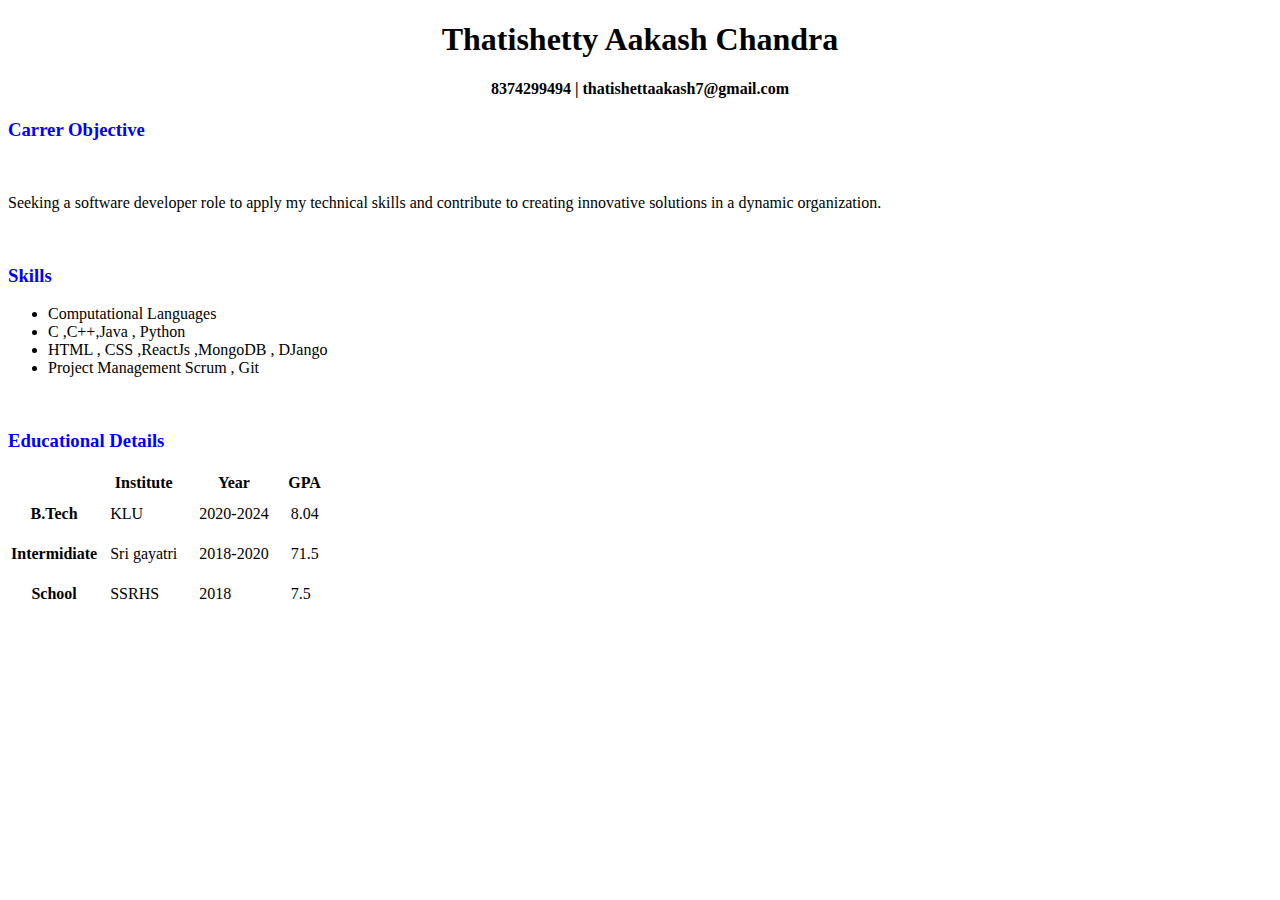
==== resume.html @ 27c0a25f "resume.html" ====
<!DOCTYPE html>
<html lang="en">
<head>
    <meta charset="UTF-8">
    <meta http-equiv="X-UA-Compatible" content="IE=edge">
    <meta name="viewport" content="width=device-width, initial-scale=1.0">
    <title>My Resume</title>
    <style>
            h3{
                color: blue;
            }
            td{
                padding: 10px;
            }
    </style>
</head>
<body>
    <h1 style="text-align: center;">
        Thatishetty Aakash Chandra  
    </h1>
    <h4 style="text-align:center;">
        8374299494 | thatishettaakash7@gmail.com<br>
        <!-- github.com/thatishetty/github.io <br>
        Linkedin : thatishetty aakash chandra -->
    </h4 >
    <h3>
        Carrer Objective
    </h3>
    <br>
    <p>
        Seeking a software developer role to apply my technical skills and contribute to creating
        innovative solutions in a dynamic organization. 
    </p>
    <br>
<h3>
    Skills

</h3>
<ul>
<li>Computational Languages</li>
<li>C ,C++,Java , Python</li>
<li>HTML , CSS ,ReactJs ,MongoDB , DJango</li></li>
<li>
    Project Management
    Scrum , Git</li>
</ul>
<br>
<h3>
    Educational Details
</h3>
<table>
    <tr>
        <th></th>
        <th>Institute</th>
        <th>Year</th>
        <th>GPA</th>
    </tr>
    <tr>
        <th>B.Tech</th>
        <td>KLU</td>
        <td>2020-2024</td>
        <td>8.04</td>
    </tr>
    <tr>
        <th>Intermidiate</th>
        <td>Sri gayatri</td>
        <td>2018-2020</td>
        <td>71.5</td>
    </tr>
    <tr>
        <th>School</th>
        <td>SSRHS</td>
        <td>2018</td>
        <td>7.5</td>
    </tr>
</table>
</body>




</body>
</html>
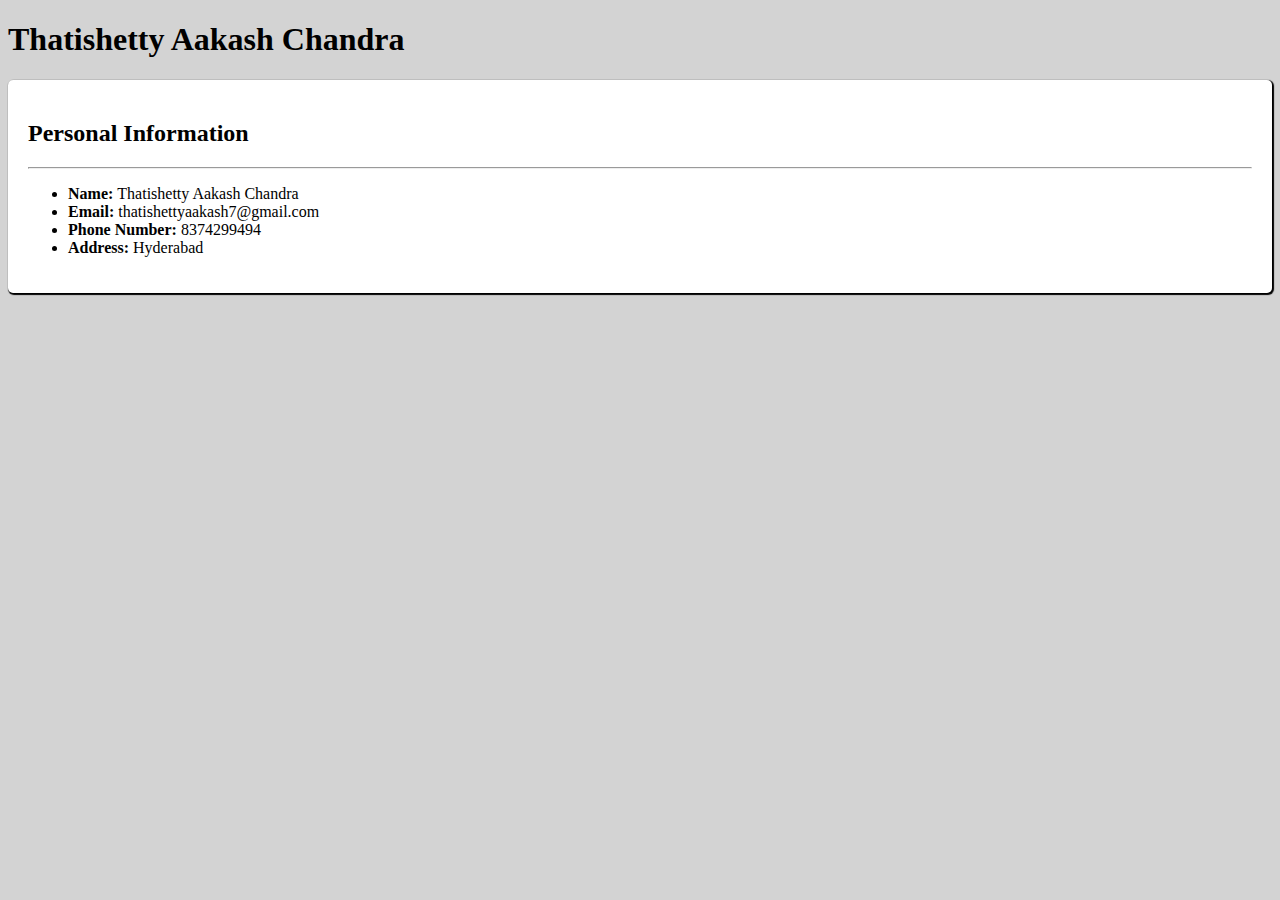
==== commit fae5818f: "css file updated" ====
--- a/resume.html
+++ b/resume.html
@@ -1,83 +1,26 @@
 <!DOCTYPE html>
 <html lang="en">
 <head>
-    <meta charset="UTF-8">
-    <meta http-equiv="X-UA-Compatible" content="IE=edge">
-    <meta name="viewport" content="width=device-width, initial-scale=1.0">
+    <meta charset="utf-8">
+    <meta name="viewport" content="width=device-width, initial-scale=1">
+    <link href="https://cdn.jsdelivr.net/npm/bootstrap@5.3.0/dist/css/bootstrap.min.css" rel="stylesheet" integrity="sha384-9ndCyUaIbzAi2FUVXJi0CjmCapSmO7SnpJef0486qhLnuZ2cdeRhO02iuK6FUUVM" crossorigin="anonymous">
+    <link rel="stylesheet" href="resume.css">
     <title>My Resume</title>
-    <style>
-            h3{
-                color: blue;
-            }
-            td{
-                padding: 10px;
-            }
-    </style>
 </head>
-<body>
-    <h1 style="text-align: center;">
-        Thatishetty Aakash Chandra  
-    </h1>
-    <h4 style="text-align:center;">
-        8374299494 | thatishettaakash7@gmail.com<br>
-        <!-- github.com/thatishetty/github.io <br>
-        Linkedin : thatishetty aakash chandra -->
-    </h4 >
-    <h3>
-        Carrer Objective
-    </h3>
-    <br>
-    <p>
-        Seeking a software developer role to apply my technical skills and contribute to creating
-        innovative solutions in a dynamic organization. 
-    </p>
-    <br>
-<h3>
-    Skills
+<body class="m-3">
+    <div class="container">
+        <h1 class="text-center">Thatishetty Aakash Chandra</h1>
 
-</h3>
-<ul>
-<li>Computational Languages</li>
-<li>C ,C++,Java , Python</li>
-<li>HTML , CSS ,ReactJs ,MongoDB , DJango</li></li>
-<li>
-    Project Management
-    Scrum , Git</li>
-</ul>
-<br>
-<h3>
-    Educational Details
-</h3>
-<table>
-    <tr>
-        <th></th>
-        <th>Institute</th>
-        <th>Year</th>
-        <th>GPA</th>
-    </tr>
-    <tr>
-        <th>B.Tech</th>
-        <td>KLU</td>
-        <td>2020-2024</td>
-        <td>8.04</td>
-    </tr>
-    <tr>
-        <th>Intermidiate</th>
-        <td>Sri gayatri</td>
-        <td>2018-2020</td>
-        <td>71.5</td>
-    </tr>
-    <tr>
-        <th>School</th>
-        <td>SSRHS</td>
-        <td>2018</td>
-        <td>7.5</td>
-    </tr>
-</table>
+        <div class="section">
+            <h2>Personal Information</h2>
+            <hr>
+            <ul>
+                <li><strong>Name: </strong> Thatishetty Aakash Chandra</li>
+                <li><strong>Email: </strong> thatishettyaakash7@gmail.com</li>
+                <li><strong>Phone Number: </strong>8374299494</li>
+                <li><strong>Address: </strong>Hyderabad</li>
+            </ul>
+        </div>
+    </div>
 </body>
-
-
-
-
-</body>
-</html>
+</html>--- a/resume.css
+++ b/resume.css
@@ -0,0 +1,37 @@
+/* body{
+    background-color: rgba(61, 221, 12, 0);
+}
+#myName{
+    text-align: center;
+}
+.details{
+    text-align: center;
+    line-height: 0.5cm;
+    color: red;
+}
+h2{
+    color: blue;
+}
+table,td{
+    padding: 10px;
+    text-align: center;
+    border: 1px solid black;
+}
+th{
+    padding: 10px;
+    text-align: center;
+    border: 1px solid black;
+    color: rgb(0, 0, 0);
+} */
+
+body{
+    background-color: lightgray;
+}
+
+.section{
+    margin-bottom: 20px;
+    background-color: white;
+    padding: 20px;
+    border-radius: 5px;
+    box-shadow: 1px 1px 1px 1px black;
+}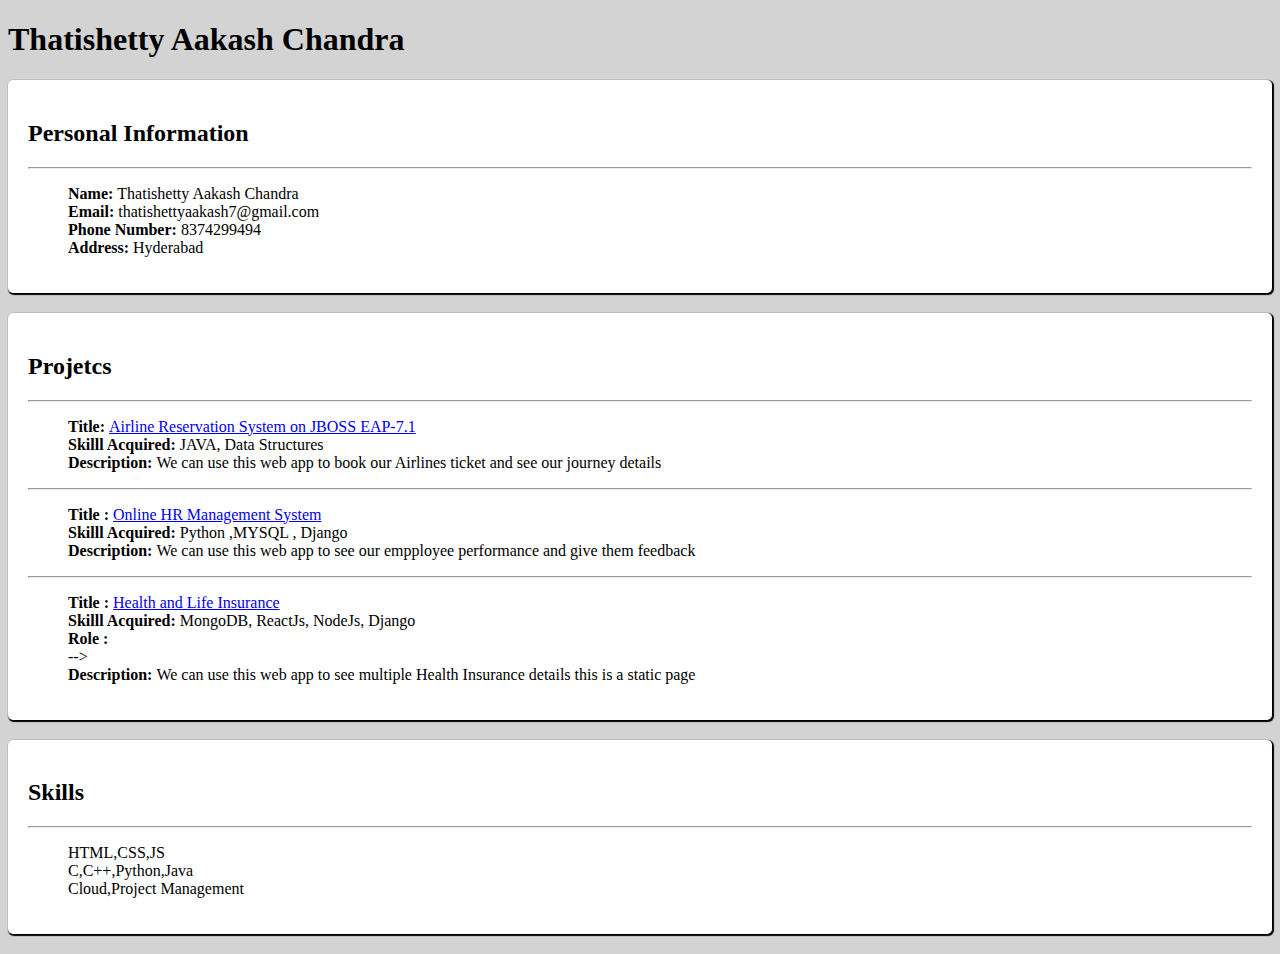
==== commit afd2dc1d: "Updated skill" ====
--- a/resume.html
+++ b/resume.html
@@ -14,13 +14,61 @@
         <div class="section">
             <h2>Personal Information</h2>
             <hr>
-            <ul>
-                <li><strong>Name: </strong> Thatishetty Aakash Chandra</li>
+            <ul type="none" >
+                <li><strong>Name: </strong>Thatishetty Aakash Chandra</li>
                 <li><strong>Email: </strong> thatishettyaakash7@gmail.com</li>
                 <li><strong>Phone Number: </strong>8374299494</li>
                 <li><strong>Address: </strong>Hyderabad</li>
             </ul>
         </div>
+
+        <div class="section">
+            <h2>Projetcs</h2>
+            <hr>
+            <ul type="none">
+                <strong>Title: </strong> <a href="#">Airline Reservation System on JBOSS EAP-7.1</a>
+                <li><strong>Skilll Acquired: </strong>  JAVA, Data Structures</li>
+                <!-- <li><strong>Role : </strong></li> -->
+                <li><strong>Description: </strong>We can use this web app to book our Airlines ticket and see our journey details</li>
+            </ul>
+            <hr>
+            <ul type="none">
+                <li><strong>Title : </strong> <a href="#">Online HR Management System</a></li>
+                <li><strong>Skilll Acquired: </strong>Python ,MYSQL , Django</li>
+                <!-- <li><strong>Role : </strong></li> -->
+                <li><strong>Description: </strong>We can use this web app to see our empployee performance and give them feedback</li>
+            </ul>
+            <hr>
+            <ul type="none">
+                <li><strong>Title : </strong><a href="#">Health and Life Insurance</a> </li> 
+                <li><strong>Skilll Acquired: </strong>MongoDB, ReactJs, NodeJs, Django  </li>
+                 <li><strong>Role : </strong></li> -->
+                <li><strong>Description: </strong>We can use this web app to see multiple Health Insurance details this is a static page</li>
+            </ul>
+
+        </div>
+        <!--
+        <div class="section">
+            <h2>Experience</h2>
+            <hr>
+            <ul type="none" >
+                <li><strong>Company: </strong>Thatishetty Aakash Chandra</li>
+                <li><strong>Position: </strong> thatishettyaakash7@gmail.com</li>
+                <li><strong>Duration: </strong>8374299494</li>
+                <li><strong>Description:</strong>Hyderabad</li>
+            </ul>
+        </div>
+--> 
+<div class="section">
+    <h2>Skills</h2>
+    <hr>
+    <ul type="none" >
+        <li>HTML,CSS,JS</li>
+        <li>C,C++,Python,Java</li>
+        <li>Cloud,Project Management</li>
+    </ul>
+</div>
+
     </div>
 </body>
 </html>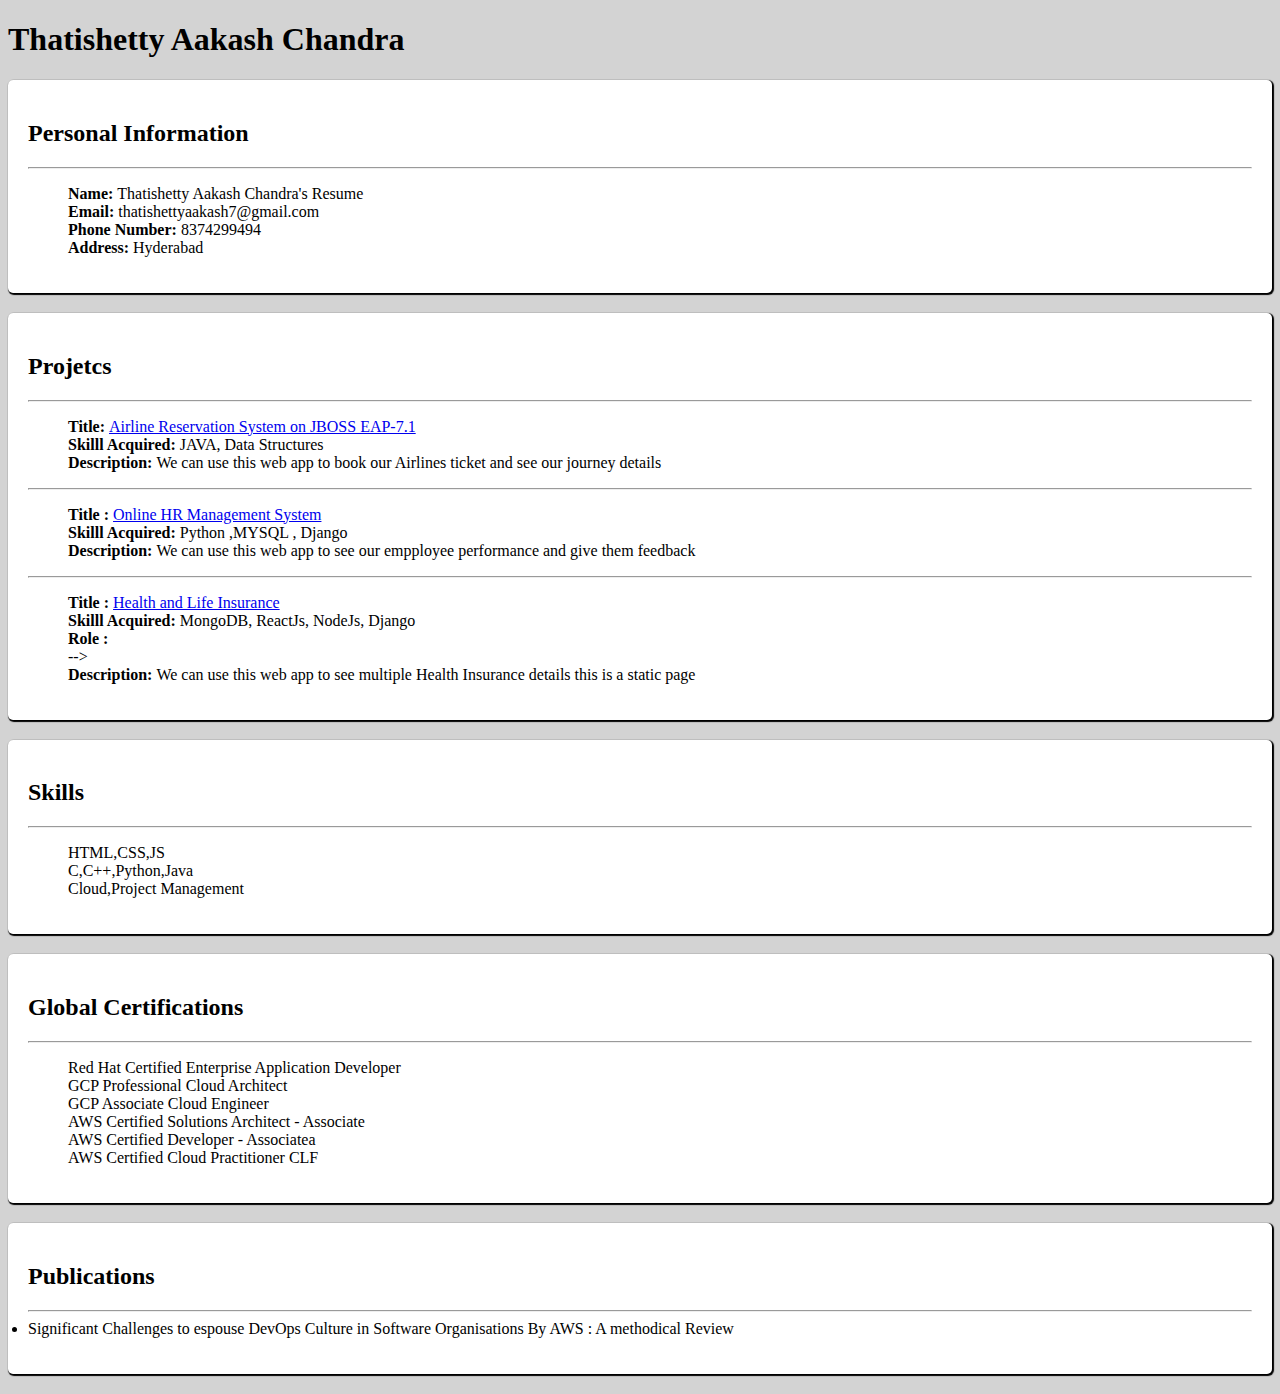
==== commit 650cebb2: "Certifica" ====
--- a/resume.html
+++ b/resume.html
@@ -15,7 +15,7 @@
             <h2>Personal Information</h2>
             <hr>
             <ul type="none" >
-                <li><strong>Name: </strong>Thatishetty Aakash Chandra</li>
+                <li><strong>Name: </strong>Thatishetty Aakash Chandra's Resume</li>
                 <li><strong>Email: </strong> thatishettyaakash7@gmail.com</li>
                 <li><strong>Phone Number: </strong>8374299494</li>
                 <li><strong>Address: </strong>Hyderabad</li>
@@ -69,6 +69,27 @@
     </ul>
 </div>
 
+<div class="section">
+    <h2> Global Certifications</h2>
+    <hr>
+    <ul type="none" >
+        <li>Red Hat Certified Enterprise Application Developer</li>
+        <li>GCP Professional Cloud Architect</li>
+        <li>GCP Associate Cloud Engineer</li>
+        <li>AWS Certified Solutions Architect - Associate</li>
+        <li>AWS Certified Developer - Associatea</li>
+        <li>AWS Certified Cloud Practitioner CLF</li>
+    </ul>
+</div>
+
+<div class="section">
+    <h2>Publications</h2>
+    <hr>
+    <li>Significant Challenges to espouse DevOps Culture in Software Organisations By AWS : A methodical Review</li>
+    <ul type="none" >
+   
+    </ul>
+</div>
     </div>
 </body>
 </html>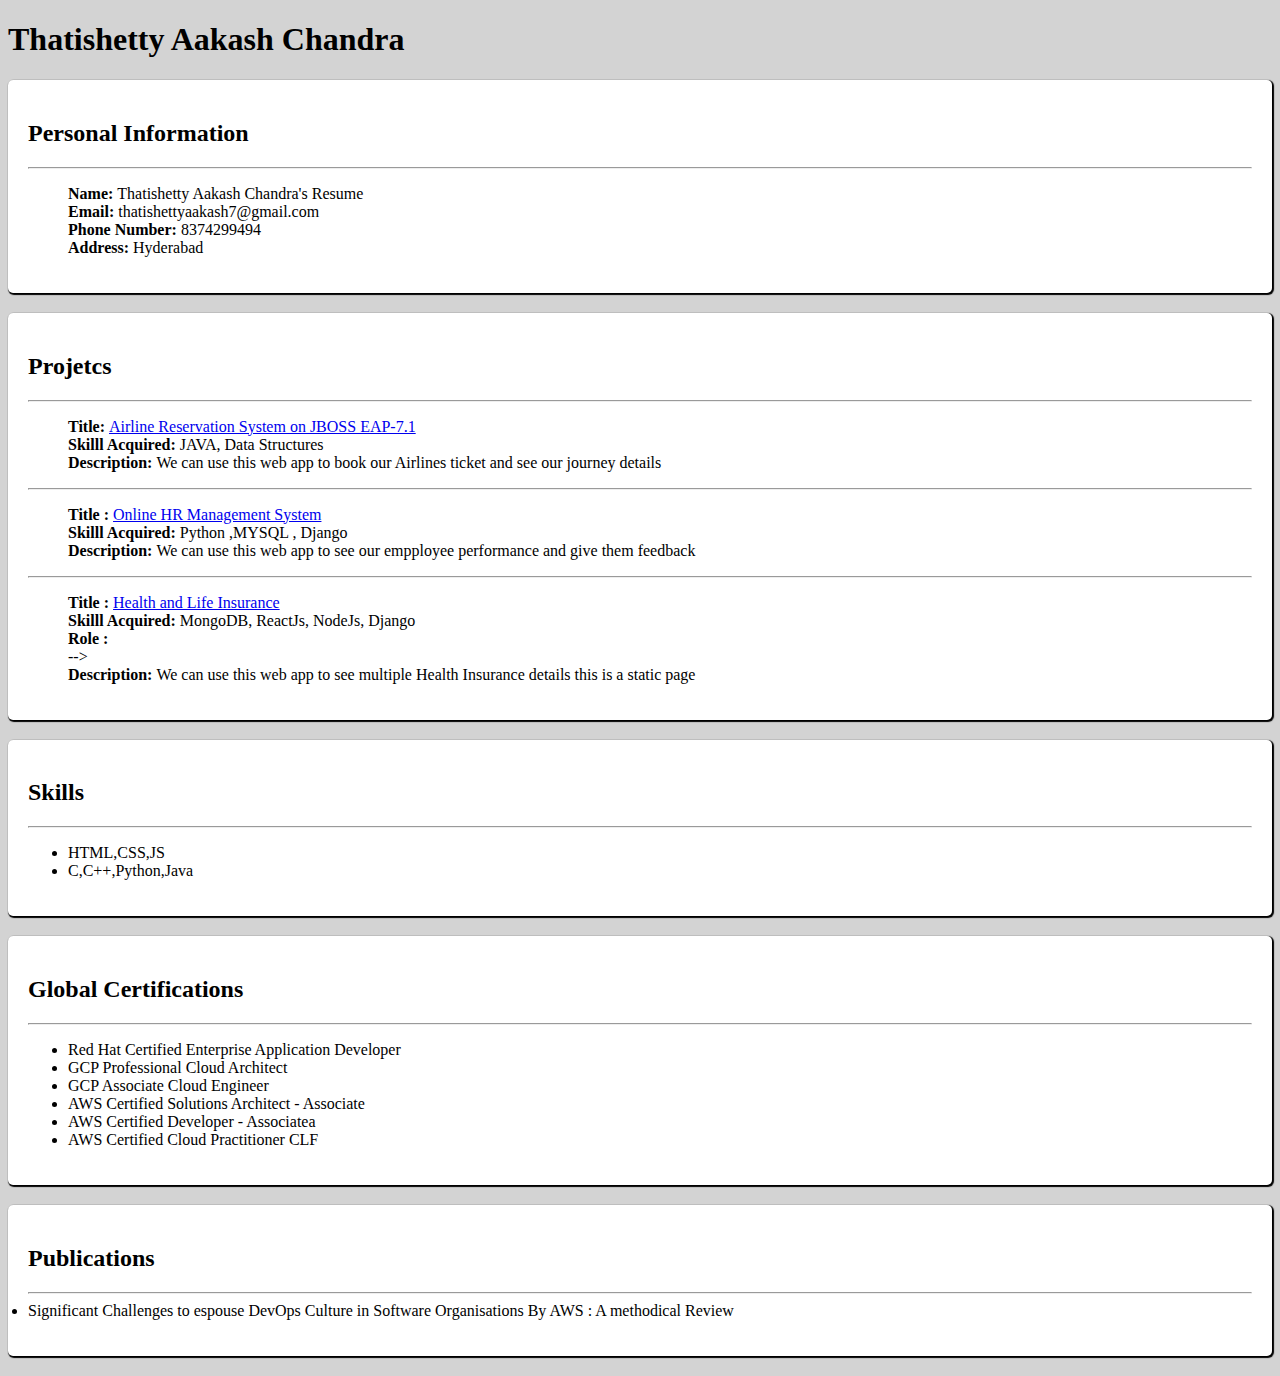
==== commit 280b59d6: "li" ====
--- a/resume.html
+++ b/resume.html
@@ -62,17 +62,16 @@
 <div class="section">
     <h2>Skills</h2>
     <hr>
-    <ul type="none" >
+    <ul >
         <li>HTML,CSS,JS</li>
         <li>C,C++,Python,Java</li>
-        <li>Cloud,Project Management</li>
     </ul>
 </div>
 
 <div class="section">
     <h2> Global Certifications</h2>
     <hr>
-    <ul type="none" >
+    <ul>
         <li>Red Hat Certified Enterprise Application Developer</li>
         <li>GCP Professional Cloud Architect</li>
         <li>GCP Associate Cloud Engineer</li>
